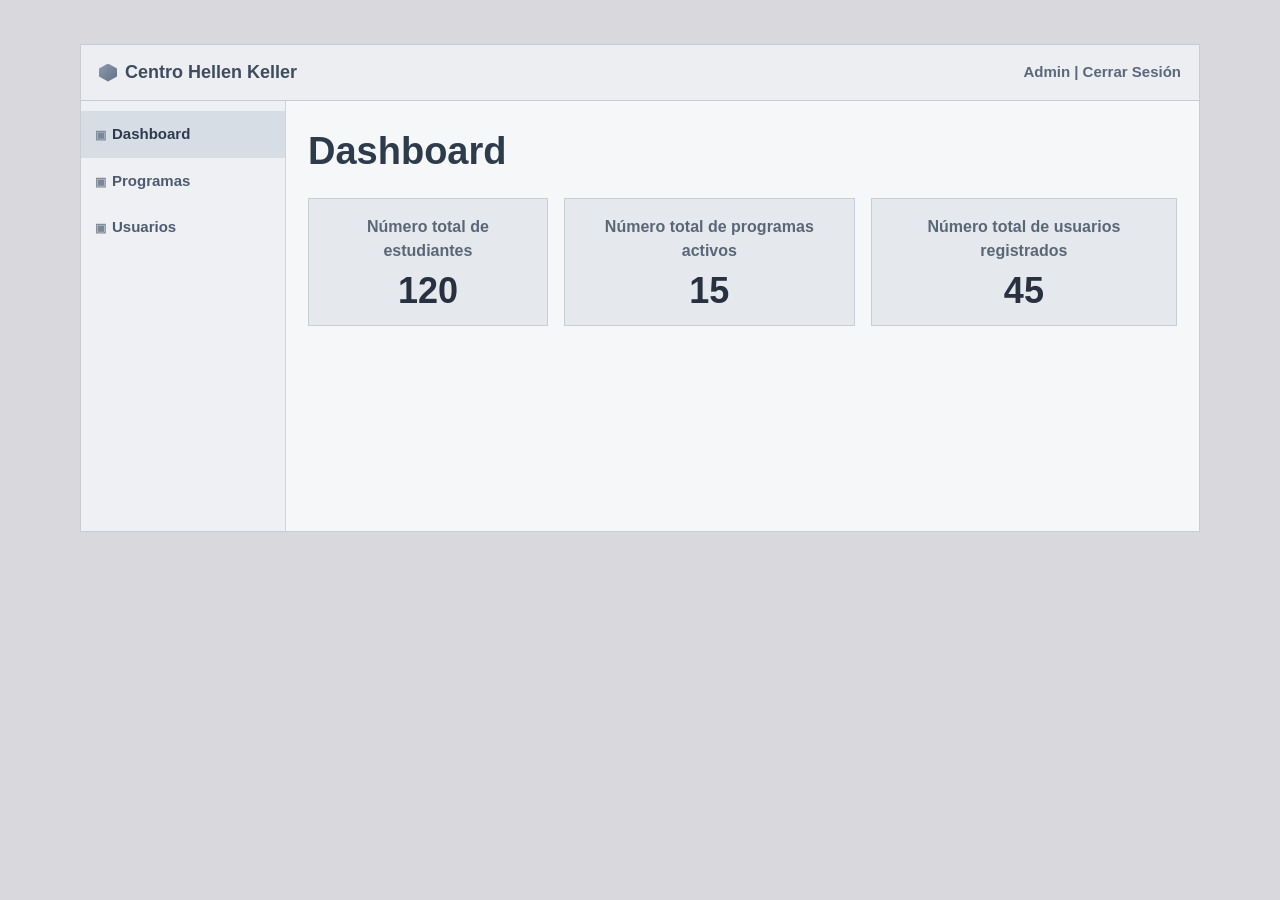
==== html/dashboard-admin.html @ dfc3ebde "feat: update accessible academic management UI" ====
<!DOCTYPE html>
<html lang="es">

<head>
<meta charset="UTF-8">
<meta name="viewport" content="width=device-width, initial-scale=1.0">
<title>Dashboard Administrador</title>
<link rel="stylesheet" href="../css/estilos.css">
</head>

<body>

<div class="app-shell">
	<header class="topbar">
		<div class="logo">Centro Hellen Keller</div>
		<div class="user">Admin | <a href="index.html">Cerrar Sesión</a></div>
	</header>

	<div class="layout">
		<aside class="sidebar">
			<nav>
				<ul>
					<li><a class="active" href="dashboard-admin.html">Dashboard</a></li>
					<li><a href="programas.html">Programas</a></li>
					<li><a href="usuarios.html">Usuarios</a></li>
				</ul>
			</nav>
		</aside>

		<main class="contenido">
			<h1>Dashboard</h1>

			<section class="tarjetas">
				<article class="tarjeta">
					<h2>Número total de estudiantes</h2>
					<p>120</p>
				</article>

				<article class="tarjeta">
					<h2>Número total de programas activos</h2>
					<p>15</p>
				</article>

				<article class="tarjeta">
					<h2>Número total de usuarios registrados</h2>
					<p>45</p>
				</article>
			</section>
		</main>
	</div>
</div>

</body>
</html>
---- css/estilos.css ----
* {
box-sizing: border-box;
}

body {
margin: 0;
font-family: "Segoe UI", Arial, sans-serif;
font-size: 18px;
line-height: 1.5;
color: #27313f;
background: #d9d9dd;
}

a {
color: inherit;
text-decoration: none;
}

input,
select,
button,
textarea {
font: inherit;
}

textarea {
padding: 9px 10px;
background: #f8f9fb;
border: 1px solid #c8ced6;
color: #2f3b49;
resize: vertical;
}

.app-shell {
width: min(1120px, calc(100% - 32px));
margin: 44px auto;
background: #eff1f4;
border: 1px solid #c8cdd4;
}

.topbar {
display: flex;
justify-content: space-between;
align-items: center;
padding: 14px 18px;
background: #eceef2;
border-bottom: 1px solid #c8cdd4;
font-size: 15px;
font-weight: 600;
}

.logo {
display: flex;
align-items: center;
gap: 8px;
font-size: 18px;
color: #3f4c5e;
}

.logo::before {
content: "";
width: 18px;
height: 18px;
background: linear-gradient(135deg, #8f9bad, #607086);
clip-path: polygon(50% 0%, 100% 28%, 100% 72%, 50% 100%, 0% 72%, 0% 28%);
}

.user {
color: #59687a;
}

.user a {
font-weight: 700;
}

.layout {
display: flex;
min-height: 430px;
}

.sidebar {
width: 205px;
background: #eef0f3;
border-right: 1px solid #cfd4dc;
}

.sidebar ul {
list-style: none;
margin: 0;
padding: 10px 0;
}

.sidebar a {
display: block;
padding: 12px 14px;
font-size: 15px;
font-weight: 600;
color: #4c5b6f;
}

.sidebar a::before {
content: "▣";
font-size: 12px;
margin-right: 6px;
color: #7a8796;
}

.sidebar a.active,
.sidebar a:hover {
background: #d7dde5;
color: #2d3b4e;
}

.contenido {
flex: 1;
padding: 22px;
background: #f6f7f9;
}

h1 {
margin: 0 0 18px;
font-size: 38px;
font-weight: 700;
color: #2e3b4a;
}

.tarjetas {
display: flex;
gap: 16px;
}

.tarjeta {
min-width: 190px;
background: #e5e8ec;
border: 1px solid #c8ced6;
padding: 16px;
text-align: center;
}

.tarjeta h2 {
margin: 0;
font-size: 16px;
font-weight: 600;
color: #5a6777;
}

.tarjeta p {
margin: 10px 0 0;
font-size: 36px;
font-weight: 700;
line-height: 1;
}

.content-header {
display: flex;
justify-content: space-between;
align-items: center;
margin-bottom: 14px;
}

.toolbar {
display: flex;
justify-content: space-between;
gap: 14px;
margin-bottom: 14px;
}

.toolbar select,
.toolbar input,
.pei-form input,
.pei-form select,
.login-box input {
height: 46px;
padding: 10px 14px;
background: #f8f9fb;
border: 1px solid #c8ced6;
color: #2f3b49;
font-size: 16px;
}

.toolbar select {
width: 240px;
}

.toolbar input {
width: 260px;
}

table {
width: 100%;
border-collapse: collapse;
background: #fdfdfe;
border: 1px solid #c8ced6;
font-size: 15px;
}

th,
td {
padding: 12px 14px;
border-bottom: 1px solid #d7dce4;
text-align: left;
}

th {
background: #eef1f5;
font-weight: 700;
color: #4a596b;
}

.table-actions {
display: flex;
gap: 6px;
}

button,
.btn {
display: inline-flex;
align-items: center;
justify-content: center;
height: 44px;
padding: 0 16px;
border: 1px solid #697687;
background: #6c7788;
color: #fff;
font-size: 16px;
font-weight: 600;
cursor: pointer;
}

button:hover,
.btn:hover {
background: #5f6b7d;
}

.table-actions button {
width: 40px;
height: 40px;
padding: 0;
font-size: 16px;
}

.student-list {
display: flex;
flex-direction: column;
gap: 12px;
max-width: 760px;
}

.info-grid {
display: grid;
grid-template-columns: repeat(3, minmax(0, 1fr));
gap: 14px;
margin-bottom: 16px;
}

.student-row {
display: flex;
justify-content: space-between;
align-items: center;
padding: 14px 16px;
background: #eef1f5;
border: 1px solid #cbd1d9;
}

.student-row p {
margin: 0;
font-size: 18px;
font-weight: 600;
}

.row-actions {
display: flex;
gap: 10px;
}

.row-actions .btn,
.row-actions button {
height: 40px;
padding: 0 14px;
font-size: 15px;
}

.pei-form {
max-width: 520px;
display: flex;
flex-direction: column;
gap: 10px;
}

.panel-block {
margin-top: 18px;
padding: 16px;
border: 1px solid #c8ced6;
background: #fdfdfe;
}

.panel-block h2 {
margin: 0 0 10px;
font-size: 24px;
color: #344356;
}

.panel-block p {
margin: 0 0 6px;
font-size: 17px;
line-height: 1.4;
}

.alert-list {
margin: 0;
padding-left: 24px;
font-size: 16px;
line-height: 1.5;
}

.pei-form label {
margin-top: 8px;
font-size: 17px;
font-weight: 600;
color: #465467;
}

.full-width {
width: 100%;
margin-top: 8px;
}

.login-container {
min-height: 100vh;
display: flex;
align-items: center;
justify-content: center;
padding: 24px;
}

.login-box {
width: 560px;
border: 1px solid #c9ced6;
background: #f5f6f8;
}

.panel-brand {
padding: 14px 18px;
font-size: 16px;
font-weight: 700;
color: #4e5d70;
border-bottom: 1px solid #c9ced6;
background: #eceef2;
}

.panel-brand::before {
content: "";
display: inline-block;
width: 18px;
height: 18px;
margin-right: 8px;
vertical-align: middle;
background: linear-gradient(135deg, #8f9bad, #607086);
clip-path: polygon(50% 0%, 100% 28%, 100% 72%, 50% 100%, 0% 72%, 0% 28%);
}

.login-box h1 {
margin: 30px 0 22px;
font-size: 42px;
text-align: center;
}

.login-box form {
padding: 0 42px;
}

.login-box label {
display: block;
margin: 4px 0 6px;
font-size: 16px;
font-weight: 600;
color: #4c5a6d;
}

.login-box button {
width: 100%;
margin-top: 2px;
}

.recuperar {
margin: 16px 0 0;
font-size: 15px;
font-weight: 600;
text-align: center;
color: #5b6778;
}

.recuperar a {
text-decoration: underline;
}

.form-note {
margin: 12px 22px 0;
font-size: 15px;
line-height: 1.4;
color: #4b5a6d;
}

.error-banner {
margin: 8px 22px 0;
padding: 10px 12px;
font-size: 15px;
color: #6d3232;
border: 1px solid #ddb2b2;
background: #f6e4e4;
display: none;
}

.login-box.has-error .error-banner {
display: block;
}

.audio-check {
width: 100%;
margin: 10px 0 6px;
}

.sr-only {
position: absolute;
width: 1px;
height: 1px;
padding: 0;
margin: -1px;
overflow: hidden;
clip: rect(0, 0, 0, 0);
white-space: nowrap;
border: 0;
}

.quick-links {
display: flex;
justify-content: center;
gap: 14px;
padding: 14px 20px 22px;
font-size: 15px;
font-weight: 600;
color: #4b5a6c;
}

input:focus,
select:focus,
textarea:focus,
button:focus,
a:focus {
outline: 3px solid #1d5fa7;
outline-offset: 2px;
}

@media (max-width: 860px) {
.app-shell {
width: calc(100% - 20px);
margin: 20px auto;
}

.layout {
flex-direction: column;
}

.sidebar {
width: 100%;
border-right: none;
border-bottom: 1px solid #cfd4dc;
}

.sidebar ul {
display: flex;
padding: 0;
}

.sidebar li {
flex: 1;
}

.tarjetas {
flex-wrap: wrap;
}

.content-header,
.toolbar {
flex-direction: column;
align-items: stretch;
}

.toolbar select,
.toolbar input {
width: 100%;
}

.info-grid {
grid-template-columns: 1fr;
}

.student-row {
flex-direction: column;
align-items: flex-start;
gap: 8px;
}

.login-box {
width: 100%;
max-width: 560px;
}

.login-box form {
padding: 0 20px;
}

.quick-links {
flex-direction: column;
gap: 6px;
text-align: center;
}
}
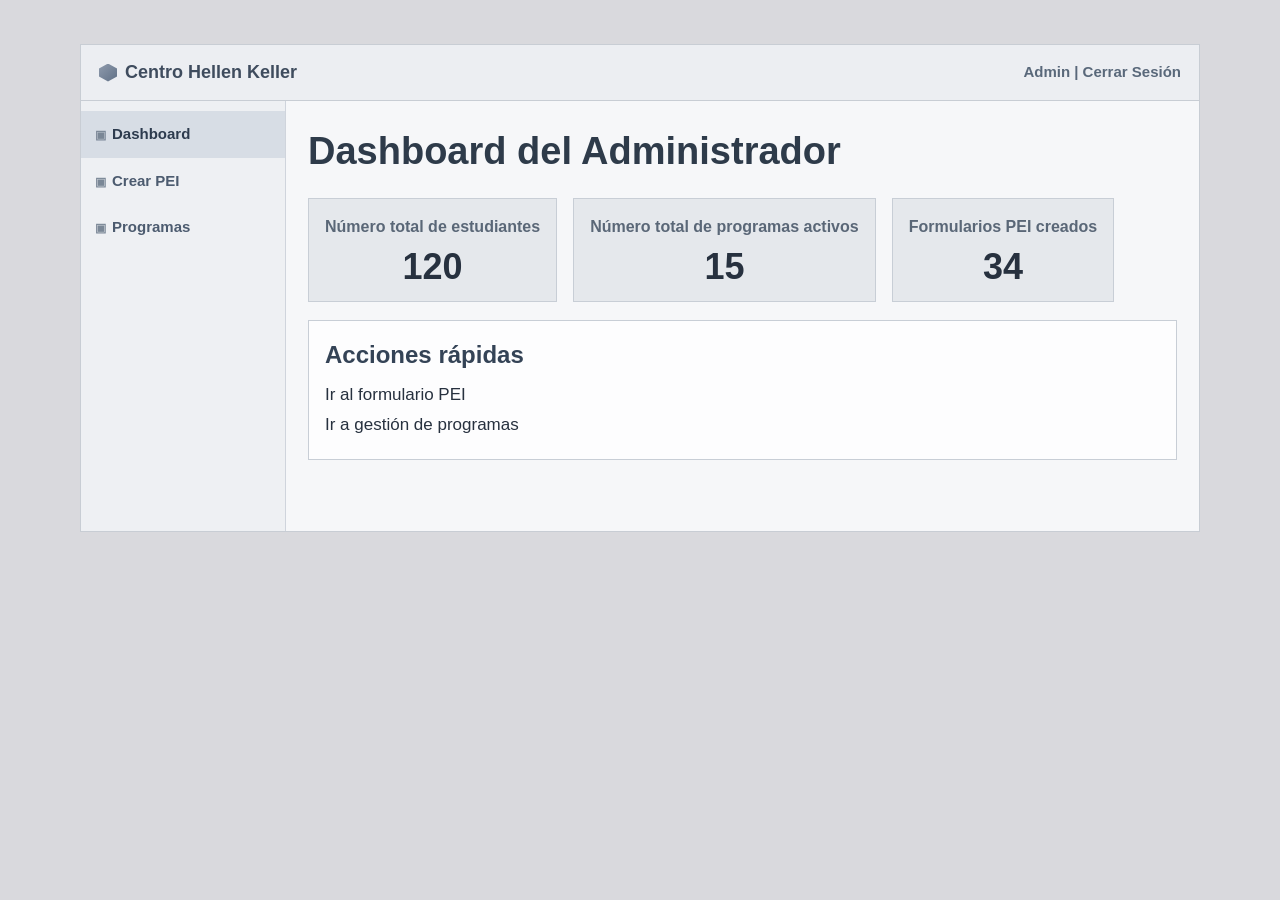
==== commit d8fc0837: "cambios" ====
--- a/html/dashboard-admin.html
+++ b/html/dashboard-admin.html
@@ -2,34 +2,43 @@
 <html lang="es">
 
 <head>
+<!-- Metadatos y recursos globales -->
 <meta charset="UTF-8">
 <meta name="viewport" content="width=device-width, initial-scale=1.0">
 <title>Dashboard Administrador</title>
+<link rel="icon" type="image/svg+xml" href="../assets/img/favicon.svg">
 <link rel="stylesheet" href="../css/estilos.css">
 </head>
 
 <body>
 
+<!-- Contenedor principal del dashboard -->
 <div class="app-shell">
+	<!-- Barra superior con marca y sesion -->
 	<header class="topbar">
 		<div class="logo">Centro Hellen Keller</div>
 		<div class="user">Admin | <a href="index.html">Cerrar Sesión</a></div>
 	</header>
 
+	<!-- Estructura de menu lateral y contenido -->
 	<div class="layout">
+		<!-- Navegacion del modulo administrador -->
 		<aside class="sidebar">
 			<nav>
 				<ul>
 					<li><a class="active" href="dashboard-admin.html">Dashboard</a></li>
+					<li><a href="pei.html">Crear PEI</a></li>
 					<li><a href="programas.html">Programas</a></li>
-					<li><a href="usuarios.html">Usuarios</a></li>
 				</ul>
 			</nav>
 		</aside>
 
+		<!-- Contenido principal del dashboard -->
 		<main class="contenido">
-			<h1>Dashboard</h1>
+			<h1>Dashboard del Administrador</h1>
 
+			<!-- Tarjetas de indicadores generales del módulo actual -->
+			<!-- Cada tarjeta resume un dato clave para decisiones rapidas -->
 			<section class="tarjetas">
 				<article class="tarjeta">
 					<h2>Número total de estudiantes</h2>
@@ -42,9 +51,17 @@
 				</article>
 
 				<article class="tarjeta">
-					<h2>Número total de usuarios registrados</h2>
-					<p>45</p>
+					<h2>Formularios PEI creados</h2>
+					<p>34</p>
 				</article>
+			</section>
+
+			<!-- Accesos directos para el flujo aprobado -->
+			<section class="panel-block">
+				<!-- Estos enlaces guian al usuario a los modulos solicitados en la entrega -->
+				<h2>Acciones rápidas</h2>
+				<p><a href="pei.html">Ir al formulario PEI</a></p>
+				<p><a href="programas.html">Ir a gestión de programas</a></p>
 			</section>
 		</main>
 	</div>
--- a/css/estilos.css
+++ b/css/estilos.css
@@ -1,7 +1,9 @@
+/* Reset base y caja de todos los elementos */
 * {
 box-sizing: border-box;
 }
 
+/* Estilos globales de tipografia y fondo */
 body {
 margin: 0;
 font-family: "Segoe UI", Arial, sans-serif;
@@ -11,11 +13,13 @@
 background: #d9d9dd;
 }
 
+/* Estilos base para enlaces */
 a {
 color: inherit;
 text-decoration: none;
 }
 
+/* Herencia de fuente en controles de formulario */
 input,
 select,
 button,
@@ -23,6 +27,7 @@
 font: inherit;
 }
 
+/* Configuracion visual de areas de texto */
 textarea {
 padding: 9px 10px;
 background: #f8f9fb;
@@ -31,6 +36,7 @@
 resize: vertical;
 }
 
+/* Contenedor principal de la aplicacion */
 .app-shell {
 width: min(1120px, calc(100% - 32px));
 margin: 44px auto;
@@ -38,6 +44,7 @@
 border: 1px solid #c8cdd4;
 }
 
+/* Barra superior con marca e informacion de usuario */
 .topbar {
 display: flex;
 justify-content: space-between;
@@ -49,6 +56,7 @@
 font-weight: 600;
 }
 
+/* Identidad visual del sistema */
 .logo {
 display: flex;
 align-items: center;
@@ -57,6 +65,7 @@
 color: #3f4c5e;
 }
 
+/* Icono decorativo del logo */
 .logo::before {
 content: "";
 width: 18px;
@@ -65,31 +74,37 @@
 clip-path: polygon(50% 0%, 100% 28%, 100% 72%, 50% 100%, 0% 72%, 0% 28%);
 }
 
+/* Texto de usuario en la barra superior */
 .user {
 color: #59687a;
 }
 
+/* Enlace destacado de cerrar sesion */
 .user a {
 font-weight: 700;
 }
 
+/* Distribucion principal: menu lateral y contenido */
 .layout {
 display: flex;
 min-height: 430px;
 }
 
+/* Panel lateral de navegacion */
 .sidebar {
 width: 205px;
 background: #eef0f3;
 border-right: 1px solid #cfd4dc;
 }
 
+/* Lista de enlaces del menu lateral */
 .sidebar ul {
 list-style: none;
 margin: 0;
 padding: 10px 0;
 }
 
+/* Enlaces de navegacion del menu lateral */
 .sidebar a {
 display: block;
 padding: 12px 14px;
@@ -98,6 +113,7 @@
 color: #4c5b6f;
 }
 
+/* Vineta visual para cada opcion del menu */
 .sidebar a::before {
 content: "▣";
 font-size: 12px;
@@ -105,18 +121,21 @@
 color: #7a8796;
 }
 
+/* Estado activo y hover del menu */
 .sidebar a.active,
 .sidebar a:hover {
 background: #d7dde5;
 color: #2d3b4e;
 }
 
+/* Area de contenido principal de cada vista */
 .contenido {
 flex: 1;
 padding: 22px;
 background: #f6f7f9;
 }
 
+/* Titulo principal de pantalla */
 h1 {
 margin: 0 0 18px;
 font-size: 38px;
@@ -124,11 +143,13 @@
 color: #2e3b4a;
 }
 
+/* Contenedor de tarjetas de resumen */
 .tarjetas {
 display: flex;
 gap: 16px;
 }
 
+/* Tarjeta individual de indicador */
 .tarjeta {
 min-width: 190px;
 background: #e5e8ec;
@@ -137,6 +158,7 @@
 text-align: center;
 }
 
+/* Subtitulo de cada tarjeta */
 .tarjeta h2 {
 margin: 0;
 font-size: 16px;
@@ -144,6 +166,7 @@
 color: #5a6777;
 }
 
+/* Valor principal de cada tarjeta */
 .tarjeta p {
 margin: 10px 0 0;
 font-size: 36px;
@@ -151,6 +174,7 @@
 line-height: 1;
 }
 
+/* Encabezado de secciones con acciones */
 .content-header {
 display: flex;
 justify-content: space-between;
@@ -158,6 +182,7 @@
 margin-bottom: 14px;
 }
 
+/* Barra de filtros y busqueda */
 .toolbar {
 display: flex;
 justify-content: space-between;
@@ -165,6 +190,7 @@
 margin-bottom: 14px;
 }
 
+/* Estilo compartido de campos en toolbar, PEI y login */
 .toolbar select,
 .toolbar input,
 .pei-form input,
@@ -178,14 +204,17 @@
 font-size: 16px;
 }
 
+/* Ancho de selector en toolbar */
 .toolbar select {
 width: 240px;
 }
 
+/* Ancho de campo de busqueda en toolbar */
 .toolbar input {
 width: 260px;
 }
 
+/* Tabla de datos en vistas administrativas */
 table {
 width: 100%;
 border-collapse: collapse;
@@ -194,6 +223,7 @@
 font-size: 15px;
 }
 
+/* Celdas y encabezados de tabla */
 th,
 td {
 padding: 12px 14px;
@@ -201,17 +231,22 @@
 text-align: left;
 }
 
+/* Encabezado de tabla */
 th {
 background: #eef1f5;
 font-weight: 700;
 color: #4a596b;
 }
 
+/* Grupo de botones de accion por fila */
 .table-actions {
 display: flex;
 gap: 6px;
-}
-
+align-items: center;
+flex-wrap: wrap;
+}
+
+/* Botones base del sistema */
 button,
 .btn {
 display: inline-flex;
@@ -227,18 +262,23 @@
 cursor: pointer;
 }
 
+/* Estado hover de botones */
 button:hover,
 .btn:hover {
 background: #5f6b7d;
 }
 
+/* Botones compactos para acciones de tabla */
 .table-actions button {
-width: 40px;
-height: 40px;
-padding: 0;
-font-size: 16px;
-}
-
+width: auto;
+min-width: 84px;
+height: 36px;
+padding: 0 10px;
+font-size: 14px;
+line-height: 1;
+}
+
+/* Lista vertical de grupos o estudiantes */
 .student-list {
 display: flex;
 flex-direction: column;
@@ -246,6 +286,7 @@
 max-width: 760px;
 }
 
+/* Grid informativo de resumen en dashboard de encargado */
 .info-grid {
 display: grid;
 grid-template-columns: repeat(3, minmax(0, 1fr));
@@ -253,6 +294,7 @@
 margin-bottom: 16px;
 }
 
+/* Fila de informacion por grupo/estudiante */
 .student-row {
 display: flex;
 justify-content: space-between;
@@ -262,17 +304,20 @@
 border: 1px solid #cbd1d9;
 }
 
+/* Texto principal de fila de estudiante */
 .student-row p {
 margin: 0;
 font-size: 18px;
 font-weight: 600;
 }
 
+/* Acciones asociadas a cada fila */
 .row-actions {
 display: flex;
 gap: 10px;
 }
 
+/* Botones de accion en filas */
 .row-actions .btn,
 .row-actions button {
 height: 40px;
@@ -280,6 +325,7 @@
 font-size: 15px;
 }
 
+/* Formulario de creacion/edicion PEI */
 .pei-form {
 max-width: 520px;
 display: flex;
@@ -287,6 +333,7 @@
 gap: 10px;
 }
 
+/* Bloques de panel para detalle e historial */
 .panel-block {
 margin-top: 18px;
 padding: 16px;
@@ -294,18 +341,21 @@
 background: #fdfdfe;
 }
 
+/* Titulo secundario dentro de paneles */
 .panel-block h2 {
 margin: 0 0 10px;
 font-size: 24px;
 color: #344356;
 }
 
+/* Parrafos descriptivos de panel */
 .panel-block p {
 margin: 0 0 6px;
 font-size: 17px;
 line-height: 1.4;
 }
 
+/* Lista de alertas o avances */
 .alert-list {
 margin: 0;
 padding-left: 24px;
@@ -313,6 +363,7 @@
 line-height: 1.5;
 }
 
+/* Etiquetas de formulario PEI */
 .pei-form label {
 margin-top: 8px;
 font-size: 17px;
@@ -320,25 +371,38 @@
 color: #465467;
 }
 
+/* Boton de ancho completo */
 .full-width {
 width: 100%;
 margin-top: 8px;
 }
 
+/* Contenedor centrado para paginas de autenticacion */
 .login-container {
+min-height: auto;
+width: 100%;
+display: flex;
+align-items: center;
+justify-content: center;
+padding: 24px 16px;
+}
+
+/* Centrado estable de la pantalla principal de login */
+.auth-page {
 min-height: 100vh;
 display: flex;
 align-items: center;
 justify-content: center;
-padding: 24px;
-}
-
+}
+
+/* Caja principal del formulario de login/recuperacion */
 .login-box {
 width: 560px;
 border: 1px solid #c9ced6;
 background: #f5f6f8;
 }
 
+/* Franja superior de marca institucional */
 .panel-brand {
 padding: 14px 18px;
 font-size: 16px;
@@ -348,6 +412,7 @@
 background: #eceef2;
 }
 
+/* Icono decorativo de la marca */
 .panel-brand::before {
 content: "";
 display: inline-block;
@@ -359,16 +424,25 @@
 clip-path: polygon(50% 0%, 100% 28%, 100% 72%, 50% 100%, 0% 72%, 0% 28%);
 }
 
+/* Titulo principal dentro de login */
 .login-box h1 {
 margin: 30px 0 22px;
 font-size: 42px;
 text-align: center;
 }
 
+/* Subtitulo del login */
+.login-subtitle {
+margin: 0 0 18px;
+text-align: center;
+}
+
+/* Espaciado interno del formulario de login */
 .login-box form {
 padding: 0 42px;
 }
 
+/* Etiquetas dentro de login/recuperacion */
 .login-box label {
 display: block;
 margin: 4px 0 6px;
@@ -377,11 +451,13 @@
 color: #4c5a6d;
 }
 
+/* Boton principal en formulario de login */
 .login-box button {
 width: 100%;
 margin-top: 2px;
 }
 
+/* Enlace de recuperacion o regreso */
 .recuperar {
 margin: 16px 0 0;
 font-size: 15px;
@@ -390,10 +466,12 @@
 color: #5b6778;
 }
 
+/* Estilo del enlace interno de recuperacion */
 .recuperar a {
 text-decoration: underline;
 }
 
+/* Nota informativa bajo formularios */
 .form-note {
 margin: 12px 22px 0;
 font-size: 15px;
@@ -401,6 +479,7 @@
 color: #4b5a6d;
 }
 
+/* Mensaje de error de credenciales */
 .error-banner {
 margin: 8px 22px 0;
 padding: 10px 12px;
@@ -411,15 +490,18 @@
 display: none;
 }
 
+/* Visualizacion condicional del error en login */
 .login-box.has-error .error-banner {
 display: block;
 }
 
+/* Reproductor de audio para verificacion */
 .audio-check {
 width: 100%;
 margin: 10px 0 6px;
 }
 
+/* Clase de accesibilidad para texto solo visible a lectores */
 .sr-only {
 position: absolute;
 width: 1px;
@@ -432,6 +514,7 @@
 border: 0;
 }
 
+/* Enlaces rapidos de acceso por rol */
 .quick-links {
 display: flex;
 justify-content: center;
@@ -442,6 +525,7 @@
 color: #4b5a6c;
 }
 
+/* Indicador de foco para navegacion por teclado */
 input:focus,
 select:focus,
 textarea:focus,
@@ -451,6 +535,7 @@
 outline-offset: 2px;
 }
 
+/* Ajustes responsivos para tablets y moviles */
 @media (max-width: 860px) {
 .app-shell {
 width: calc(100% - 20px);
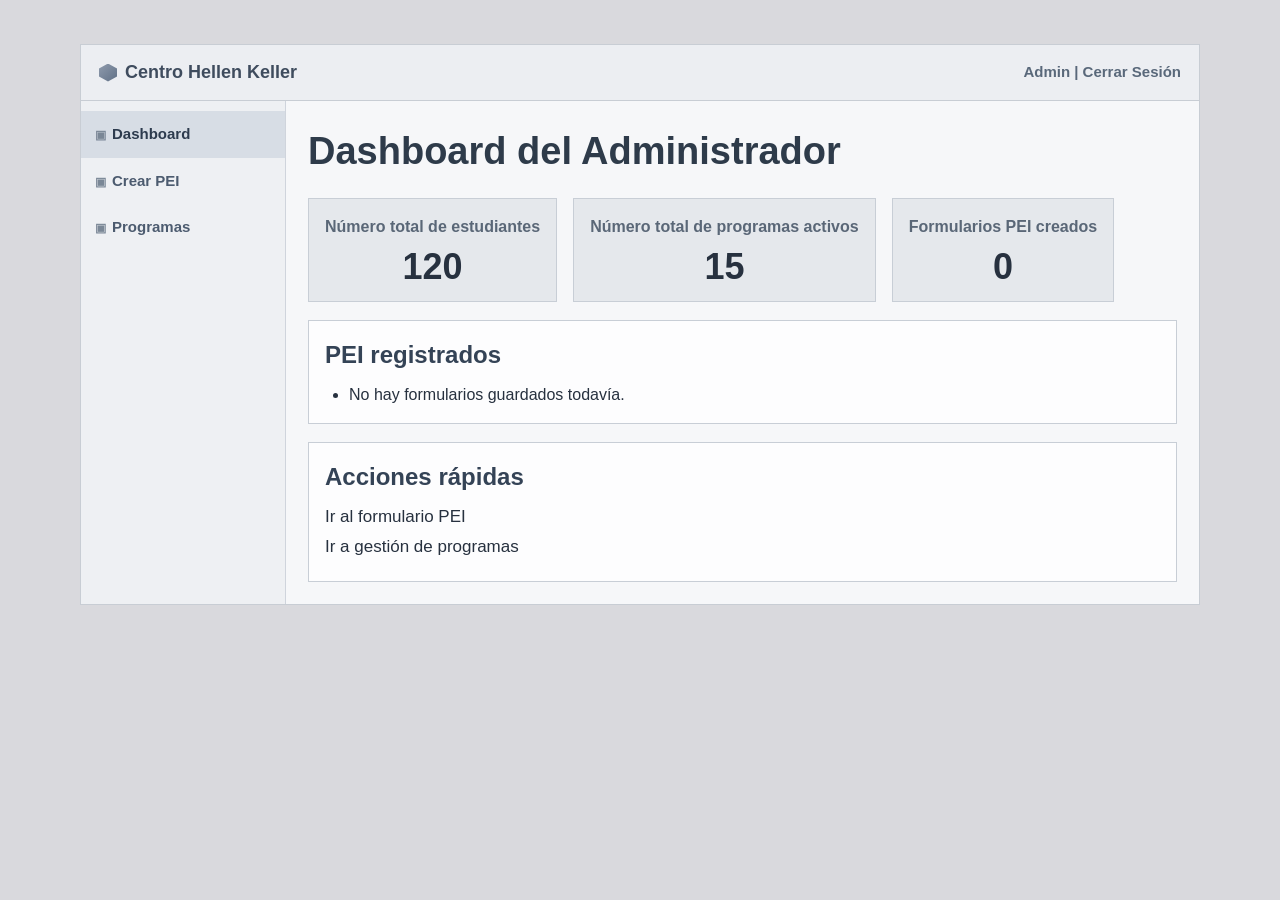
==== commit 55020a8a: "cambios" ====
--- a/html/dashboard-admin.html
+++ b/html/dashboard-admin.html
@@ -52,8 +52,15 @@
 
 				<article class="tarjeta">
 					<h2>Formularios PEI creados</h2>
-					<p>34</p>
+					<p id="pei-total">0</p>
 				</article>
+			</section>
+
+			<section class="panel-block">
+				<h2>PEI registrados</h2>
+				<ul id="pei-list" class="alert-list">
+					<li>No hay formularios guardados todavía.</li>
+				</ul>
 			</section>
 
 			<!-- Accesos directos para el flujo aprobado -->
@@ -67,5 +74,6 @@
 	</div>
 </div>
 
+<script src="../js/pei.js"></script>
 </body>
 </html>
--- a/css/estilos.css
+++ b/css/estilos.css
@@ -355,6 +355,14 @@
 line-height: 1.4;
 }
 
+/* Mensaje de confirmacion o error en formularios */
+.form-message {
+margin-top: 12px;
+font-size: 16px;
+font-weight: 600;
+color: #355b3d;
+}
+
 /* Lista de alertas o avances */
 .alert-list {
 margin: 0;
